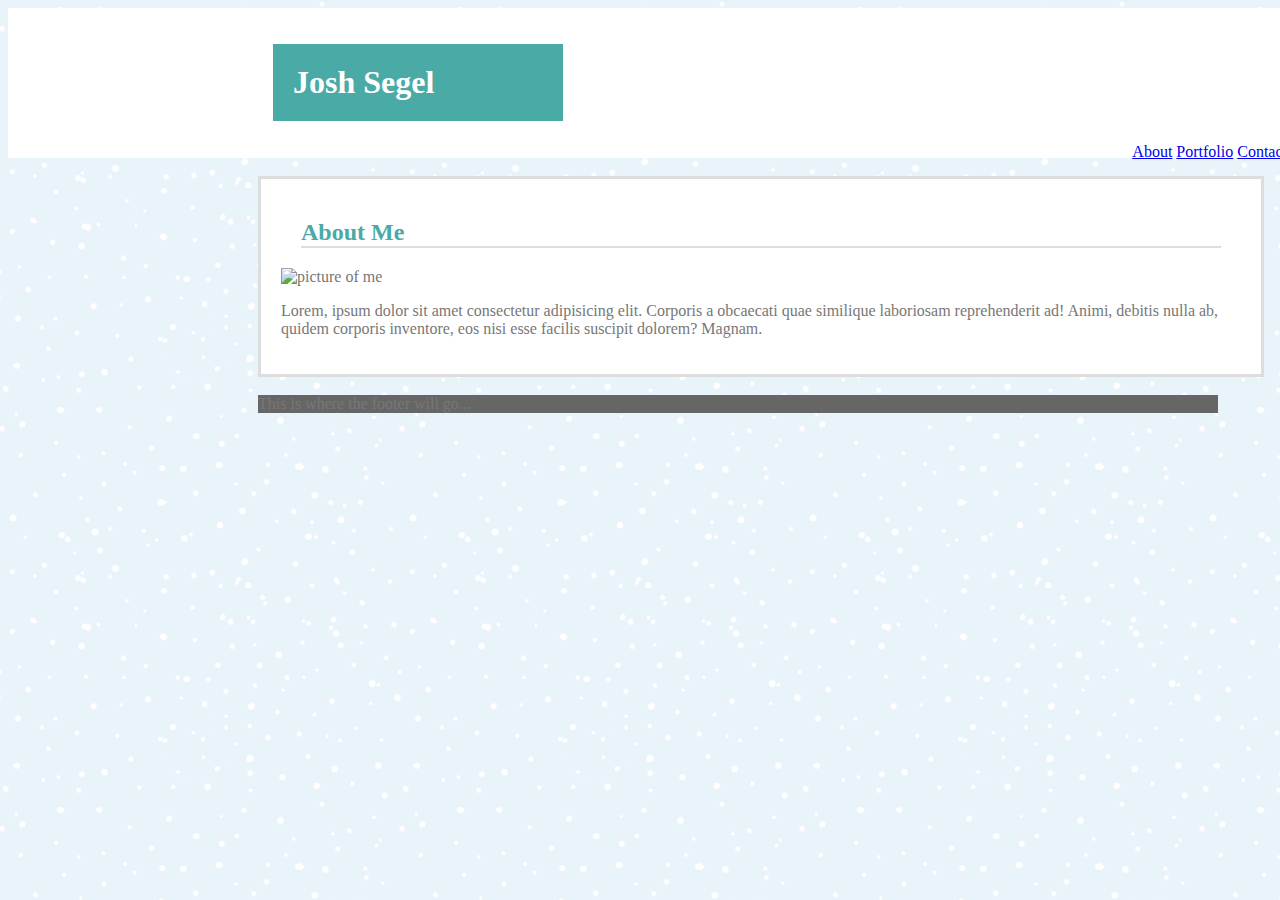
==== index.html @ 134ed1d1 "cleaning up css formatting and common elements among pages" ====
<!DOCTYPE html>
<html lang="en">
<head>
    <meta charset="UTF-8">
    <meta name="viewport" content="width=device-width, initial-scale=1.0">
    <meta http-equiv="X-UA-Compatible" content="ie=edge">
    <title>Document</title>
    <link rel="stylesheet" type="text/css" href="assets/css/style.css">
</head>
<body>
    <header>
   <!-- My name -->
    <!-- This should all be wrapped in a header tag? -->
    <h1>Josh Segel</h1>
    <!-- Float these right -->
    <div style="float: right">
    <a href="index.html">About</a>
    <a href="portfolio.html">Portfolio</a>
    <a href="contact.html">Contact</a>
    </div>
    </header>   
    <!-- 960 pixel box with image -->
    <br>
    <div class="main">
        <h2>About Me</h2>
        <!-- picture of me   -->
        <!-- get a placeholder image and move it to the images folder later -->
        <img src="https://picsum.photos/200" alt="picture of me">
        <p>Lorem, ipsum dolor sit amet consectetur adipisicing elit. Corporis a obcaecati quae similique laboriosam reprehenderit ad! Animi, debitis nulla ab, quidem corporis inventore, eos nisi esse facilis suscipit dolorem? Magnam.</p>
    </div>
    <br>
    <footer>This is where the footer will go...</footer>
</body>
</html>
---- assets/css/style.css ----
header {
    display: block;
    background-color: #ffffff;
    color: #ffffff;
    padding: 15px;
    width: 100%
}
body {
    background-image: url(../images/blue-snow.png);
    color: #777777;
}
footer {
    background-color: #666666;
}

.main {
    background-color: #ffffff;
    border-style: solid;
    border-color: #dddddd;
    width: 960px;
    padding: 20px;
    margin-left: 250px;
    margin-right: 250px;
    
}
h1 {
    background-color: #4aaaa5;
    padding: 20px;
    width: 250px;
    margin-left: 250px;
}
h2 {
    color: #4aaaa5;
    border-bottom: 2px solid;
    border-color: #dddddd;
    margin-left: 20px;
    margin-right: 20px;
}
footer {
    width: 960px;
    display: block;
    margin-left: 250px;
}
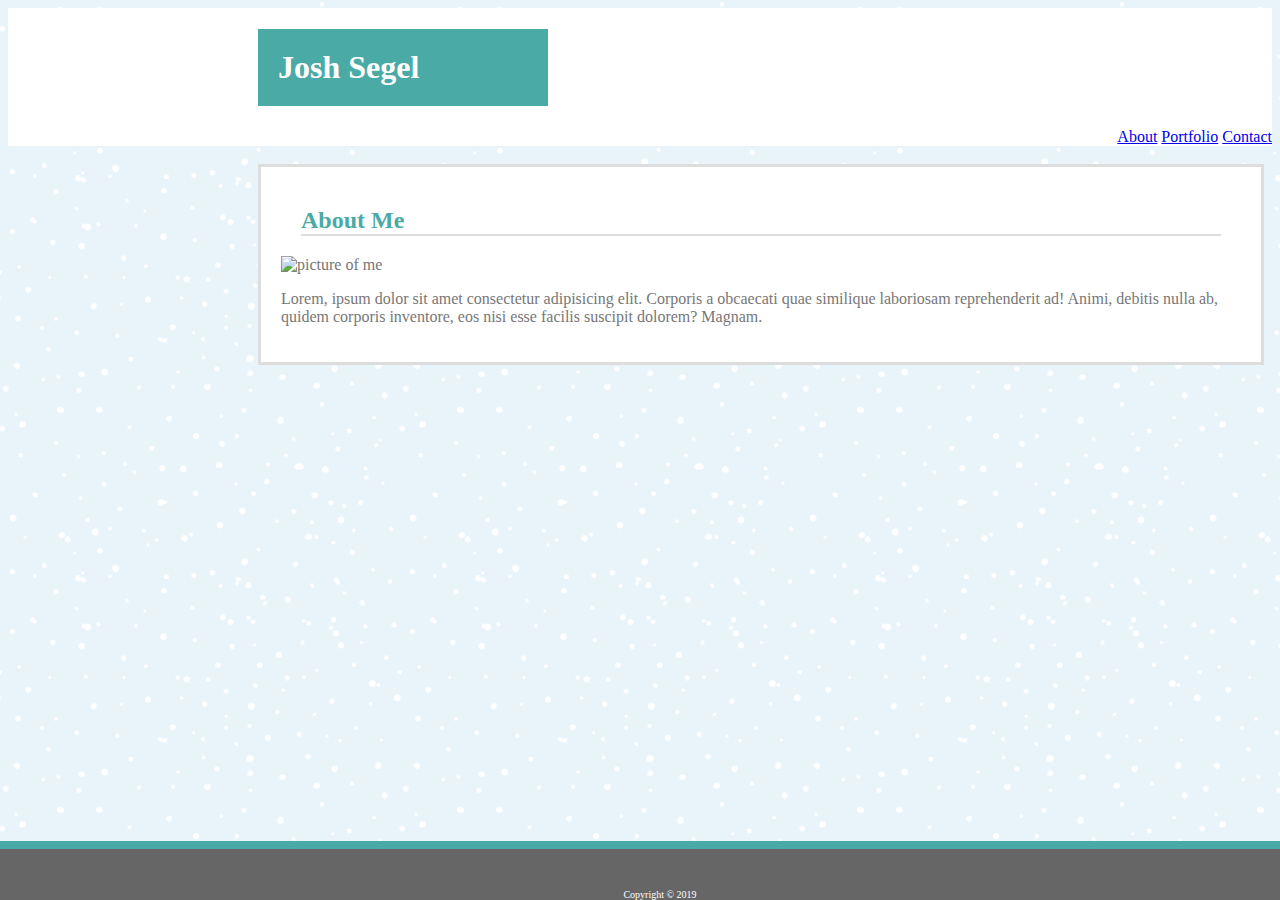
==== commit 25c78ffe: "fixed text alignment in footer and header clearfix" ====
--- a/index.html
+++ b/index.html
@@ -29,6 +29,6 @@
         <p>Lorem, ipsum dolor sit amet consectetur adipisicing elit. Corporis a obcaecati quae similique laboriosam reprehenderit ad! Animi, debitis nulla ab, quidem corporis inventore, eos nisi esse facilis suscipit dolorem? Magnam.</p>
     </div>
     <br>
-    <footer>This is where the footer will go...</footer>
+    <footer>Copyright © 2019</footer>
 </body>
 </html>--- a/assets/css/style.css
+++ b/assets/css/style.css
@@ -1,23 +1,22 @@
 header {
-    display: block;
+    display: block  ;
     background-color: #ffffff;
     color: #ffffff;
-    padding: 15px;
-    width: 100%
+    /* padding: 15px; */
+    width: 100%;
+    overflow: auto;
 }
 body {
     background-image: url(../images/blue-snow.png);
     color: #777777;
 }
-footer {
-    background-color: #666666;
-}
+
 
 .main {
     background-color: #ffffff;
     border-style: solid;
     border-color: #dddddd;
-    width: 960px;
+    width: 960px;   
     padding: 20px;
     margin-left: 250px;
     margin-right: 250px;
@@ -37,7 +36,15 @@
     margin-right: 20px;
 }
 footer {
-    width: 960px;
-    display: block;
-    margin-left: 250px;
-}+    position: fixed;
+    left: 0;
+    bottom: 0;
+    width: 100%;
+    background-color: #666666;
+    color:#ffffff;
+    text-align: center;
+    padding: 40px 20px 0px 20px;
+    border-top: 8px solid;
+    border-color: #4aaaa5;
+    font-size: 10px;
+}
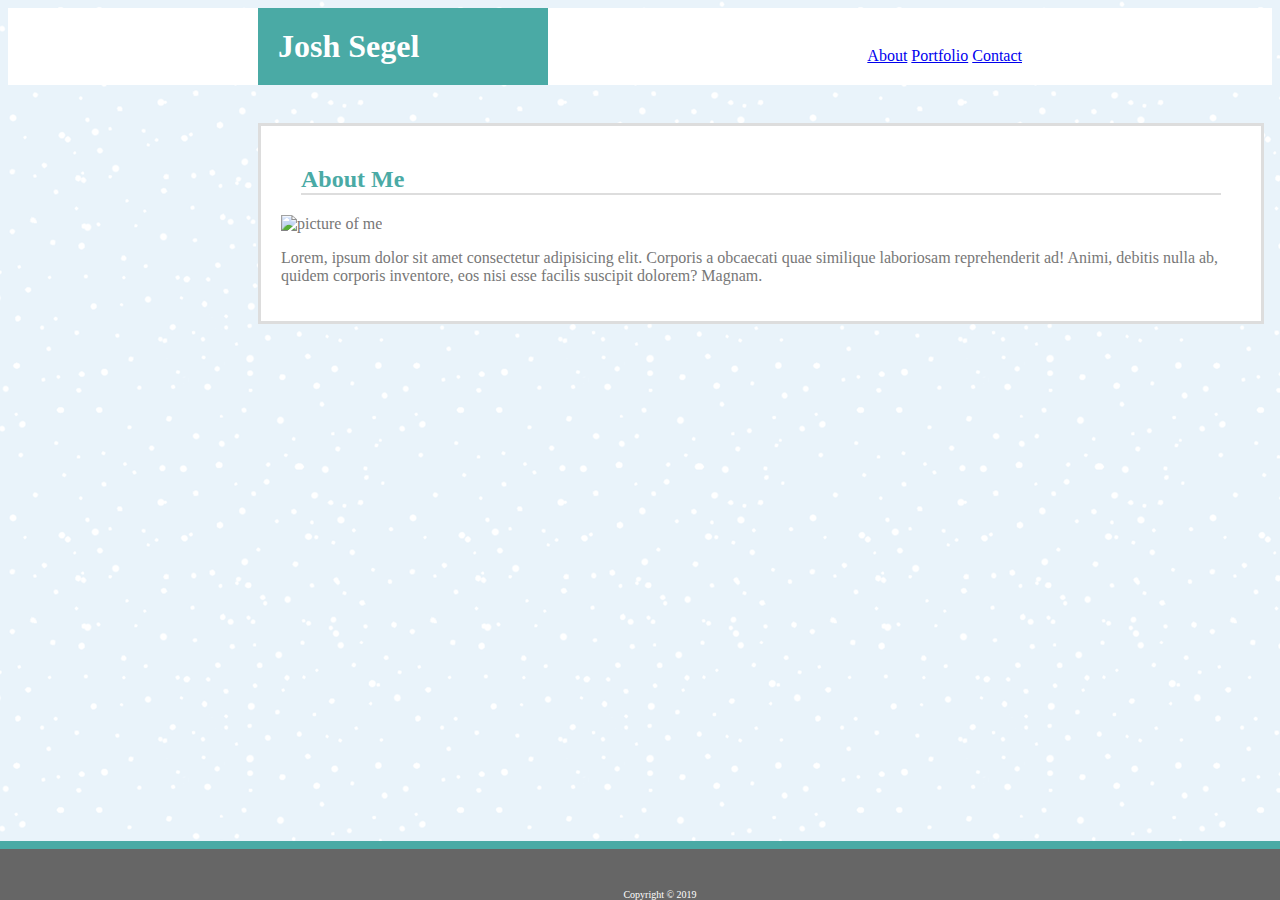
==== commit c2eea985: "added positioning of elements" ====
--- a/index.html
+++ b/index.html
@@ -13,7 +13,7 @@
     <!-- This should all be wrapped in a header tag? -->
     <h1>Josh Segel</h1>
     <!-- Float these right -->
-    <div style="float: right">
+    <div class="menu">
     <a href="index.html">About</a>
     <a href="portfolio.html">Portfolio</a>
     <a href="contact.html">Contact</a>
--- a/assets/css/style.css
+++ b/assets/css/style.css
@@ -1,10 +1,12 @@
 header {
-    display: block  ;
+    display: block;
     background-color: #ffffff;
     color: #ffffff;
     /* padding: 15px; */
     width: 100%;
     overflow: auto;
+    margin-bottom: 20px;
+    position: relative;
 }
 body {
     background-image: url(../images/blue-snow.png);
@@ -27,6 +29,8 @@
     padding: 20px;
     width: 250px;
     margin-left: 250px;
+    margin-top: 0px;
+    margin-bottom: 0px;
 }
 h2 {
     color: #4aaaa5;
@@ -48,3 +52,10 @@
     border-color: #4aaaa5;
     font-size: 10px;
 }
+.menu {
+    color: #777777;
+    position: absolute;
+    bottom: 20px;
+    right: 250px;
+
+}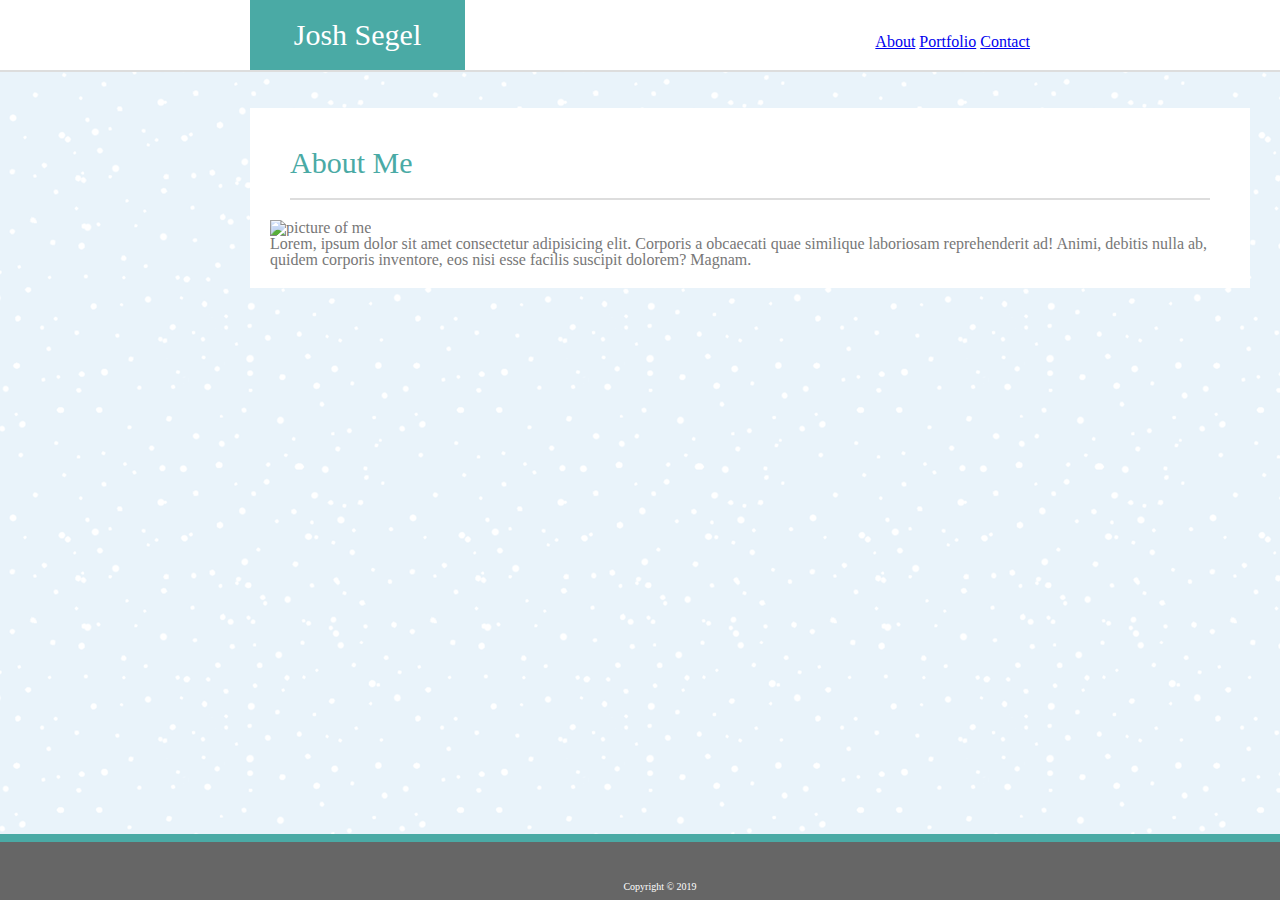
==== commit 161c691d: "added reset css and fonts, fixed things taken out by reset css" ====
--- a/index.html
+++ b/index.html
@@ -5,19 +5,18 @@
     <meta name="viewport" content="width=device-width, initial-scale=1.0">
     <meta http-equiv="X-UA-Compatible" content="ie=edge">
     <title>Document</title>
+    <link rel="stylesheet" type="text/css" href="assets/css/reset.css">
     <link rel="stylesheet" type="text/css" href="assets/css/style.css">
 </head>
 <body>
     <header>
-   <!-- My name -->
-    <!-- This should all be wrapped in a header tag? -->
-    <h1>Josh Segel</h1>
+        <h1>Josh Segel</h1>
     <!-- Float these right -->
-    <div class="menu">
-    <a href="index.html">About</a>
-    <a href="portfolio.html">Portfolio</a>
-    <a href="contact.html">Contact</a>
-    </div>
+        <div class="menu">
+            <a href="index.html">About</a>
+            <a href="portfolio.html">Portfolio</a>
+            <a href="contact.html">Contact</a>
+        </div>
     </header>   
     <!-- 960 pixel box with image -->
     <br>
--- a/assets/css/style.css
+++ b/assets/css/style.css
@@ -7,10 +7,14 @@
     overflow: auto;
     margin-bottom: 20px;
     position: relative;
+    top: 0px;
+    border-bottom: 2px solid;
+    border-color: #dddddd;
 }
 body {
     background-image: url(../images/blue-snow.png);
     color: #777777;
+    font: 'arial', 'helvetica neue', helvetica, sans-serif;
 }
 
 
@@ -27,10 +31,13 @@
 h1 {
     background-color: #4aaaa5;
     padding: 20px;
-    width: 250px;
+    width: 175px;
     margin-left: 250px;
     margin-top: 0px;
     margin-bottom: 0px;
+    font-family: Georgia, 'Times New Roman', Times, serif;
+    font-size: 30px;
+    text-align: center;
 }
 h2 {
     color: #4aaaa5;
@@ -38,6 +45,10 @@
     border-color: #dddddd;
     margin-left: 20px;
     margin-right: 20px;
+    margin-bottom: 20px;
+    font-family: Georgia, 'Times New Roman', Times, serif;
+    font-size: 30px;
+    padding: 20px 20px 20px 0px;
 }
 footer {
     position: fixed;
@@ -47,7 +58,7 @@
     background-color: #666666;
     color:#ffffff;
     text-align: center;
-    padding: 40px 20px 0px 20px;
+    padding: 40px 20px 8px 20px;
     border-top: 8px solid;
     border-color: #4aaaa5;
     font-size: 10px;
@@ -58,4 +69,7 @@
     bottom: 20px;
     right: 250px;
 
+}
+.clearfix {
+    
 }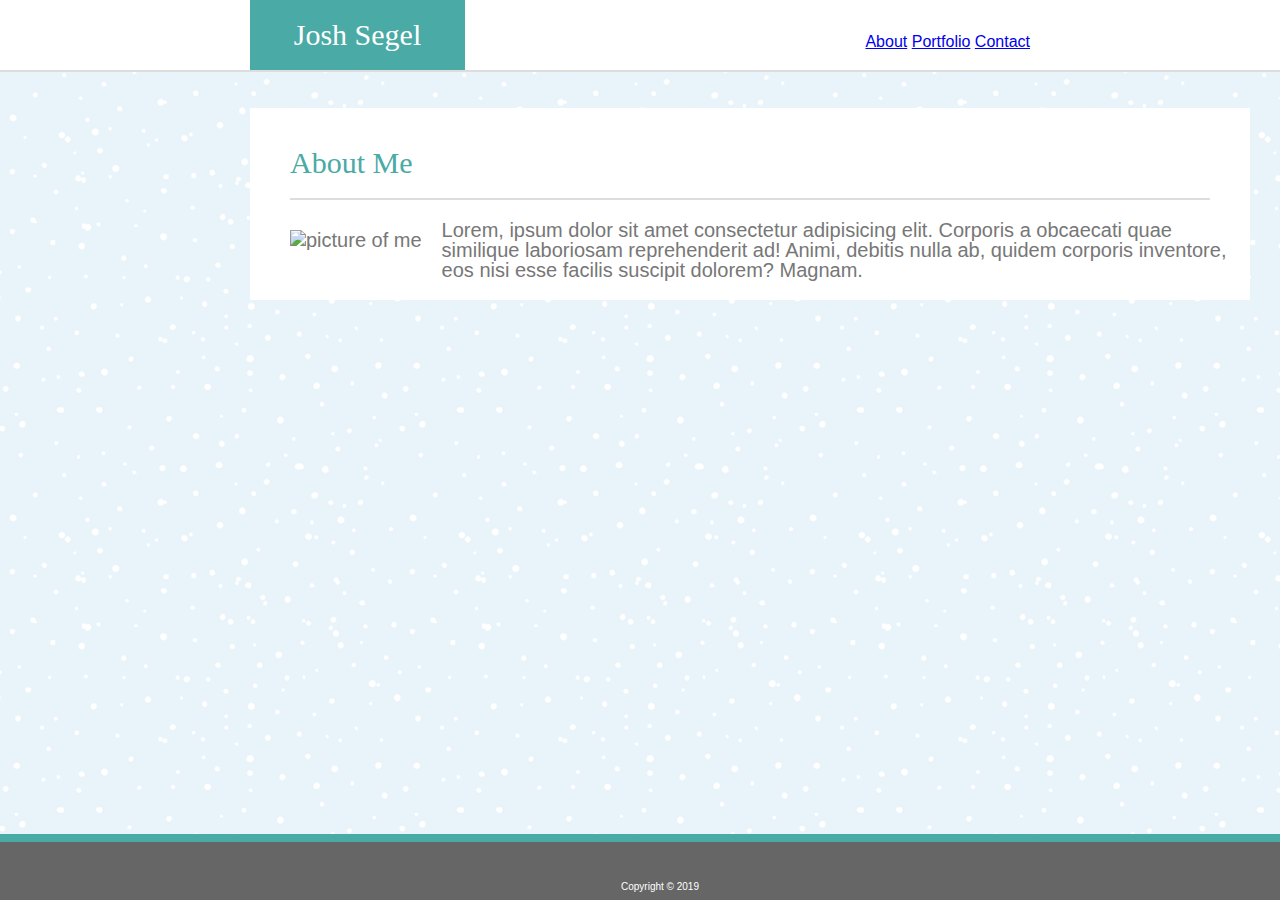
==== commit c4929116: "fixed font issue" ====
--- a/index.html
+++ b/index.html
@@ -20,12 +20,10 @@
     </header>   
     <!-- 960 pixel box with image -->
     <br>
-    <div class="main">
+    <div class="main clearfix">
         <h2>About Me</h2>
-        <!-- picture of me   -->
-        <!-- get a placeholder image and move it to the images folder later -->
-        <img src="https://picsum.photos/200" alt="picture of me">
-        <p>Lorem, ipsum dolor sit amet consectetur adipisicing elit. Corporis a obcaecati quae similique laboriosam reprehenderit ad! Animi, debitis nulla ab, quidem corporis inventore, eos nisi esse facilis suscipit dolorem? Magnam.</p>
+        <p><img src="https://picsum.photos/200" class="left" alt="picture of me">
+        Lorem, ipsum dolor sit amet consectetur adipisicing elit. Corporis a obcaecati quae similique laboriosam reprehenderit ad! Animi, debitis nulla ab, quidem corporis inventore, eos nisi esse facilis suscipit dolorem? Magnam.</p>
     </div>
     <br>
     <footer>Copyright © 2019</footer>
--- a/assets/css/style.css
+++ b/assets/css/style.css
@@ -14,7 +14,8 @@
 body {
     background-image: url(../images/blue-snow.png);
     color: #777777;
-    font: 'arial', 'helvetica neue', helvetica, sans-serif;
+    /* font: 'arial', 'helvetica neue', helvetica, sans-serif; */
+    font-family: Arial, 'Helvetica neue', helvetica, sans-serif;
 }
 
 
@@ -26,7 +27,7 @@
     padding: 20px;
     margin-left: 250px;
     margin-right: 250px;
-    
+    font-size: 20px;
 }
 h1 {
     background-color: #4aaaa5;
@@ -70,6 +71,12 @@
     right: 250px;
 
 }
-.clearfix {
-    
-}+.clearfix:after {
+    content: "";
+    display: table;
+    clear: both;
+  }
+  .left {
+      float: left;
+      padding: 10px 20px 20px 20px;
+  }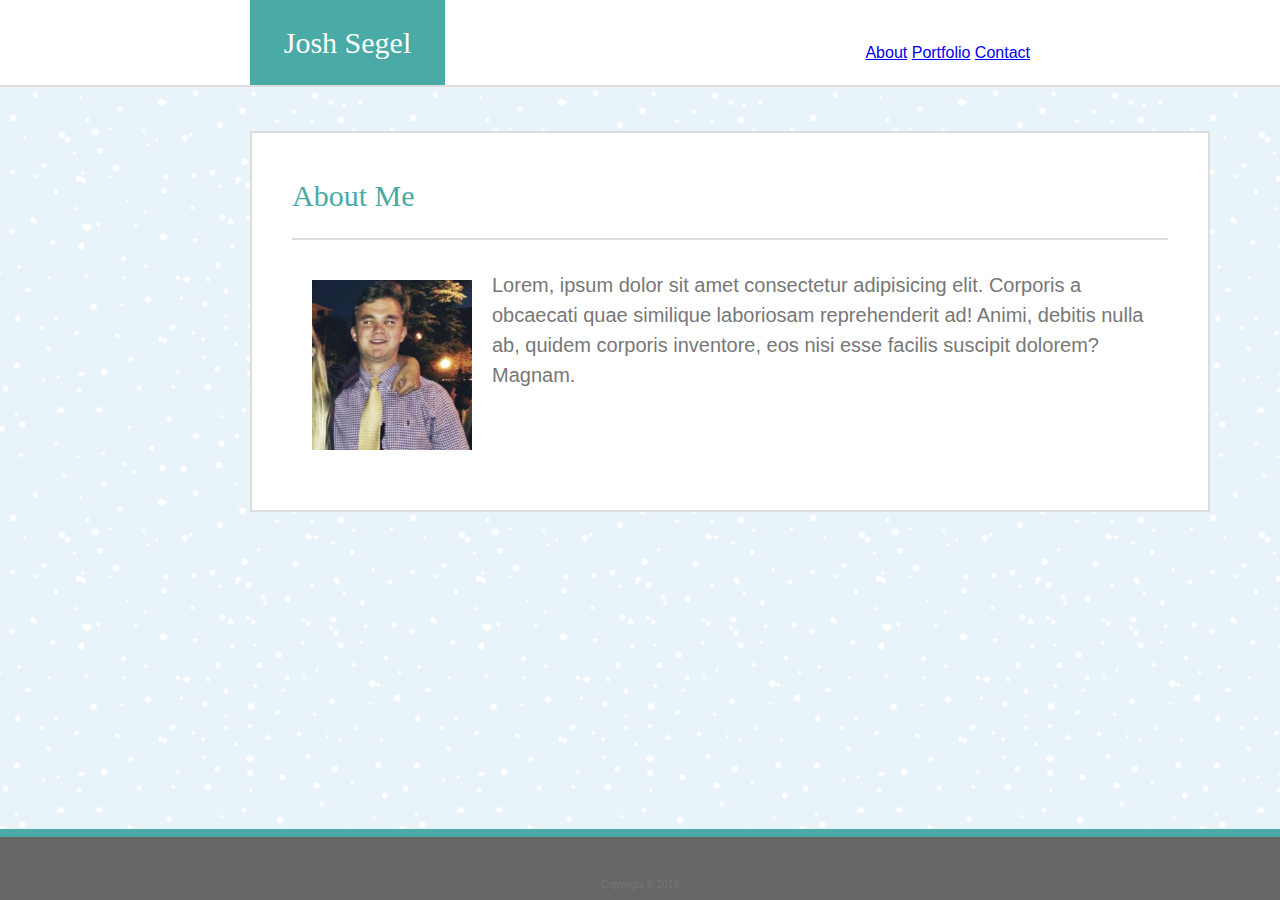
==== commit db8ffef1: "swapped out placeholder images and fixed float issue" ====
--- a/index.html
+++ b/index.html
@@ -20,9 +20,12 @@
     </header>   
     <!-- 960 pixel box with image -->
     <br>
+    <div>
     <div class="main clearfix">
         <h2>About Me</h2>
-        <p><img src="https://picsum.photos/200" class="left" alt="picture of me">
+        <p class="left">
+                    <img src="assets/images/me.png" class="left aboutpic" alt="picture of me">
+        
         Lorem, ipsum dolor sit amet consectetur adipisicing elit. Corporis a obcaecati quae similique laboriosam reprehenderit ad! Animi, debitis nulla ab, quidem corporis inventore, eos nisi esse facilis suscipit dolorem? Magnam.</p>
     </div>
     <br>
--- a/assets/css/style.css
+++ b/assets/css/style.css
@@ -14,8 +14,9 @@
 body {
     background-image: url(../images/blue-snow.png);
     color: #777777;
-    /* font: 'arial', 'helvetica neue', helvetica, sans-serif; */
     font-family: Arial, 'Helvetica neue', helvetica, sans-serif;
+    line-height: 1.5;
+    overflow: auto;
 }
 
 
@@ -23,6 +24,7 @@
     background-color: #ffffff;
     border-style: solid;
     border-color: #dddddd;
+    border-width: 2px;
     width: 960px;   
     padding: 20px;
     margin-left: 250px;
@@ -32,7 +34,7 @@
 h1 {
     background-color: #4aaaa5;
     padding: 20px;
-    width: 175px;
+    width: 195px;
     margin-left: 250px;
     margin-top: 0px;
     margin-bottom: 0px;
@@ -57,7 +59,7 @@
     bottom: 0;
     width: 100%;
     background-color: #666666;
-    color:#ffffff;
+    color: #777777;
     text-align: center;
     padding: 40px 20px 8px 20px;
     border-top: 8px solid;
@@ -79,4 +81,57 @@
   .left {
       float: left;
       padding: 10px 20px 20px 20px;
-  }+  }
+  input[type=text] {
+      width: 100%;
+      color: #777777;
+    font-family: Arial, 'Helvetica neue', helvetica, sans-serif;
+    padding: 8px 0px 8px 0px;
+  }
+  input[type=email] {
+      width: 100%;
+      color: #777777;
+    font-family: Arial, 'Helvetica neue', helvetica, sans-serif;
+    padding: 8px 0px 8px 0px;
+  }
+  input[type=submit] {
+    font-family: Arial, 'Helvetica neue', helvetica, sans-serif;
+    background-color: #4aaaa5;
+    color: #ffffff;
+    border: 8px solid;
+    border-color: #4aaaa5;
+    padding: 8px 20px 8px 20px;
+    font-size: 20px;
+  }
+  .portpic {
+      position: relative;
+      /* text-align: center; */
+      color: #ffffff;
+      width: 34%;
+      max-width: 200px;
+      height: auto;
+      float: left;
+      margin: 20px;
+  }
+  .porttext {
+      position: absolute;
+      bottom: 15px;
+      background-color: #4aaaa5;
+      width: 100%;
+      text-align: center;
+      padding: 10px 0px 10px 0px;
+
+  }
+  * {
+      box-sizing: border-box;
+  }
+.aboutpic {
+    width: 200px;
+    height: 200px;
+    overflow: hidden;
+}
+.aboutpic img {
+    width: 200px;
+    height: 200px;
+    float: left;
+}
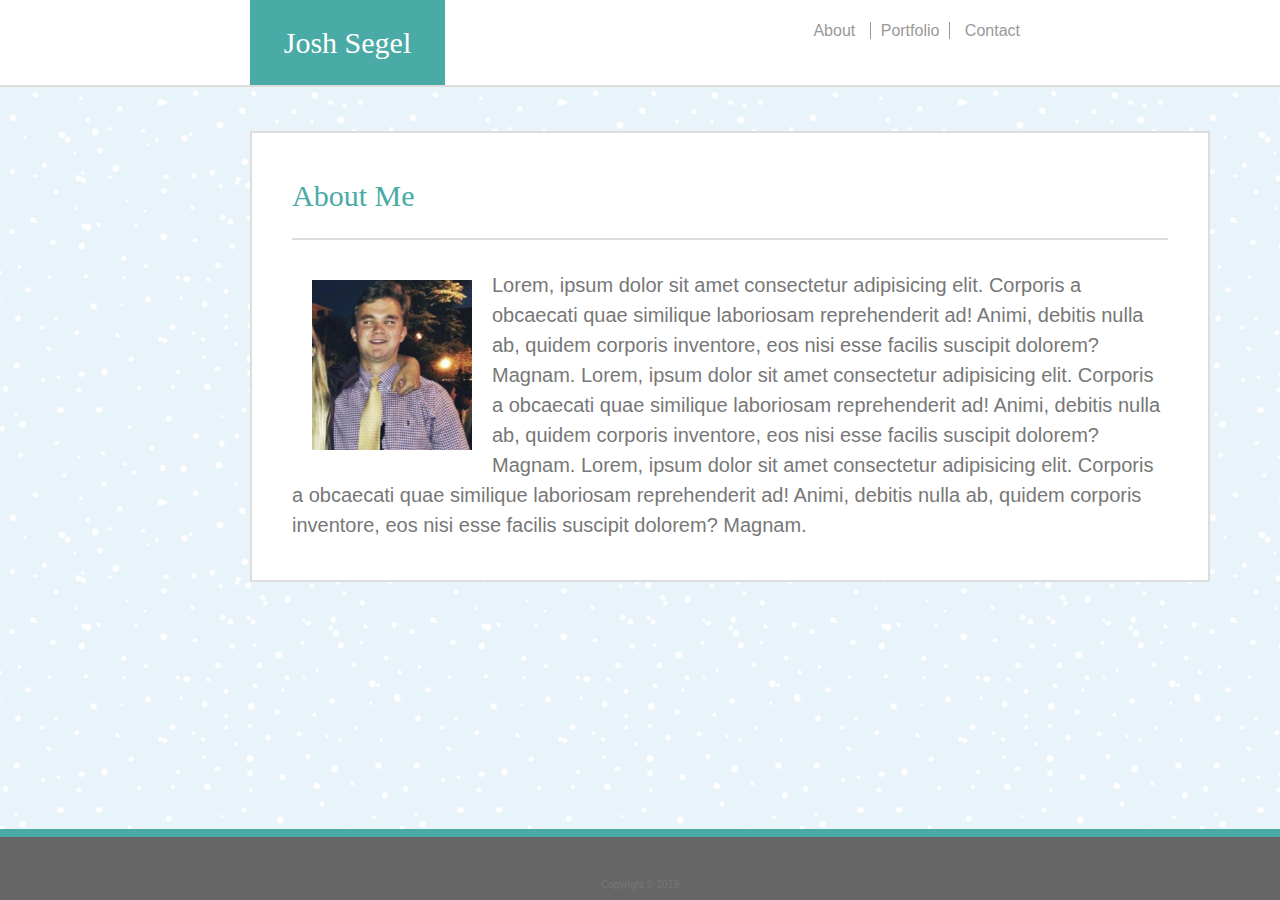
==== commit 3a336873: "fixed menu buttons" ====
--- a/index.html
+++ b/index.html
@@ -14,7 +14,7 @@
     <!-- Float these right -->
         <div class="menu">
             <a href="index.html">About</a>
-            <a href="portfolio.html">Portfolio</a>
+            <a class="menubut" href="portfolio.html">Portfolio</a>
             <a href="contact.html">Contact</a>
         </div>
     </header>   
@@ -26,7 +26,7 @@
         <p class="left">
                     <img src="assets/images/me.png" class="left aboutpic" alt="picture of me">
         
-        Lorem, ipsum dolor sit amet consectetur adipisicing elit. Corporis a obcaecati quae similique laboriosam reprehenderit ad! Animi, debitis nulla ab, quidem corporis inventore, eos nisi esse facilis suscipit dolorem? Magnam.</p>
+        Lorem, ipsum dolor sit amet consectetur adipisicing elit. Corporis a obcaecati quae similique laboriosam reprehenderit ad! Animi, debitis nulla ab, quidem corporis inventore, eos nisi esse facilis suscipit dolorem? Magnam. Lorem, ipsum dolor sit amet consectetur adipisicing elit. Corporis a obcaecati quae similique laboriosam reprehenderit ad! Animi, debitis nulla ab, quidem corporis inventore, eos nisi esse facilis suscipit dolorem? Magnam. Lorem, ipsum dolor sit amet consectetur adipisicing elit. Corporis a obcaecati quae similique laboriosam reprehenderit ad! Animi, debitis nulla ab, quidem corporis inventore, eos nisi esse facilis suscipit dolorem? Magnam.</p>
     </div>
     <br>
     <footer>Copyright © 2019</footer>
--- a/assets/css/style.css
+++ b/assets/css/style.css
@@ -69,7 +69,7 @@
 .menu {
     color: #777777;
     position: absolute;
-    bottom: 20px;
+    bottom: 50%;
     right: 250px;
 
 }
@@ -135,3 +135,22 @@
     height: 200px;
     float: left;
 }
+a:link, a:visited {
+    color: #777777;
+    background-color: #ffffff;
+    padding: 0px 10px 0px 10px;
+    text-decoration: none;
+    }
+a:hover, a:active {
+    color: #ffffff;
+    background-color: #777777;
+}
+a {
+    opacity: 75%;
+}
+.menubut {
+    border-right: 1px solid;
+    border-left: 1px solid;
+    border-color: #777777;
+    ;
+}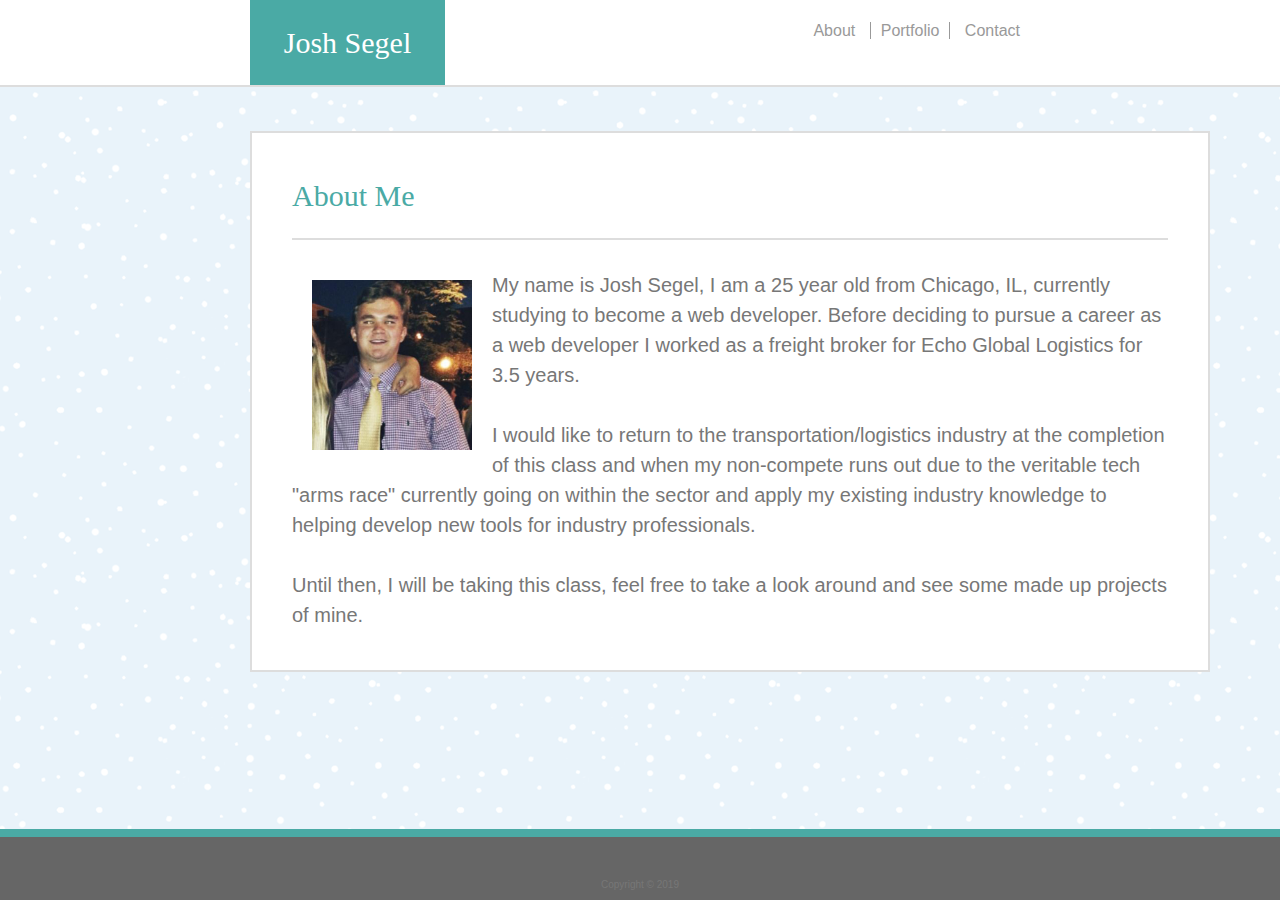
==== commit 9d68748c: "replaced lorem on about me page with relevant real text" ====
--- a/index.html
+++ b/index.html
@@ -26,7 +26,14 @@
         <p class="left">
                     <img src="assets/images/me.png" class="left aboutpic" alt="picture of me">
         
-        Lorem, ipsum dolor sit amet consectetur adipisicing elit. Corporis a obcaecati quae similique laboriosam reprehenderit ad! Animi, debitis nulla ab, quidem corporis inventore, eos nisi esse facilis suscipit dolorem? Magnam. Lorem, ipsum dolor sit amet consectetur adipisicing elit. Corporis a obcaecati quae similique laboriosam reprehenderit ad! Animi, debitis nulla ab, quidem corporis inventore, eos nisi esse facilis suscipit dolorem? Magnam. Lorem, ipsum dolor sit amet consectetur adipisicing elit. Corporis a obcaecati quae similique laboriosam reprehenderit ad! Animi, debitis nulla ab, quidem corporis inventore, eos nisi esse facilis suscipit dolorem? Magnam.</p>
+        My name is Josh Segel, I am a 25 year old from Chicago, IL, currently studying to become a web developer. Before deciding to pursue a career as a web developer I worked as a freight broker for Echo Global Logistics for 3.5 years. 
+            <br>
+            <br>
+        I would like to return to the transportation/logistics industry at the completion of this class and when my non-compete runs out due to the veritable tech "arms race" currently going on within the sector and apply my existing industry knowledge to helping develop new tools for industry professionals.
+            <br>
+            <br>
+        Until then, I will be taking this class, feel free to take a look around and see some made up projects of mine.
+    </p>
     </div>
     <br>
     <footer>Copyright © 2019</footer>
--- a/assets/css/style.css
+++ b/assets/css/style.css
@@ -111,15 +111,17 @@
       max-width: 200px;
       height: auto;
       float: left;
-      margin: 20px;
+      margin: 40px;
   }
   .porttext {
       position: absolute;
       bottom: 15px;
+      left:0px;
       background-color: #4aaaa5;
       width: 100%;
       text-align: center;
       padding: 10px 0px 10px 0px;
+      margin-left: 10px;
 
   }
   * {
@@ -153,4 +155,11 @@
     border-left: 1px solid;
     border-color: #777777;
     ;
+}
+.portcontain {
+    background-color: #ffffff;
+    width: 630px;   
+    padding: 20px;
+    margin-right: 250px;
+    font-size: 20px;
 }